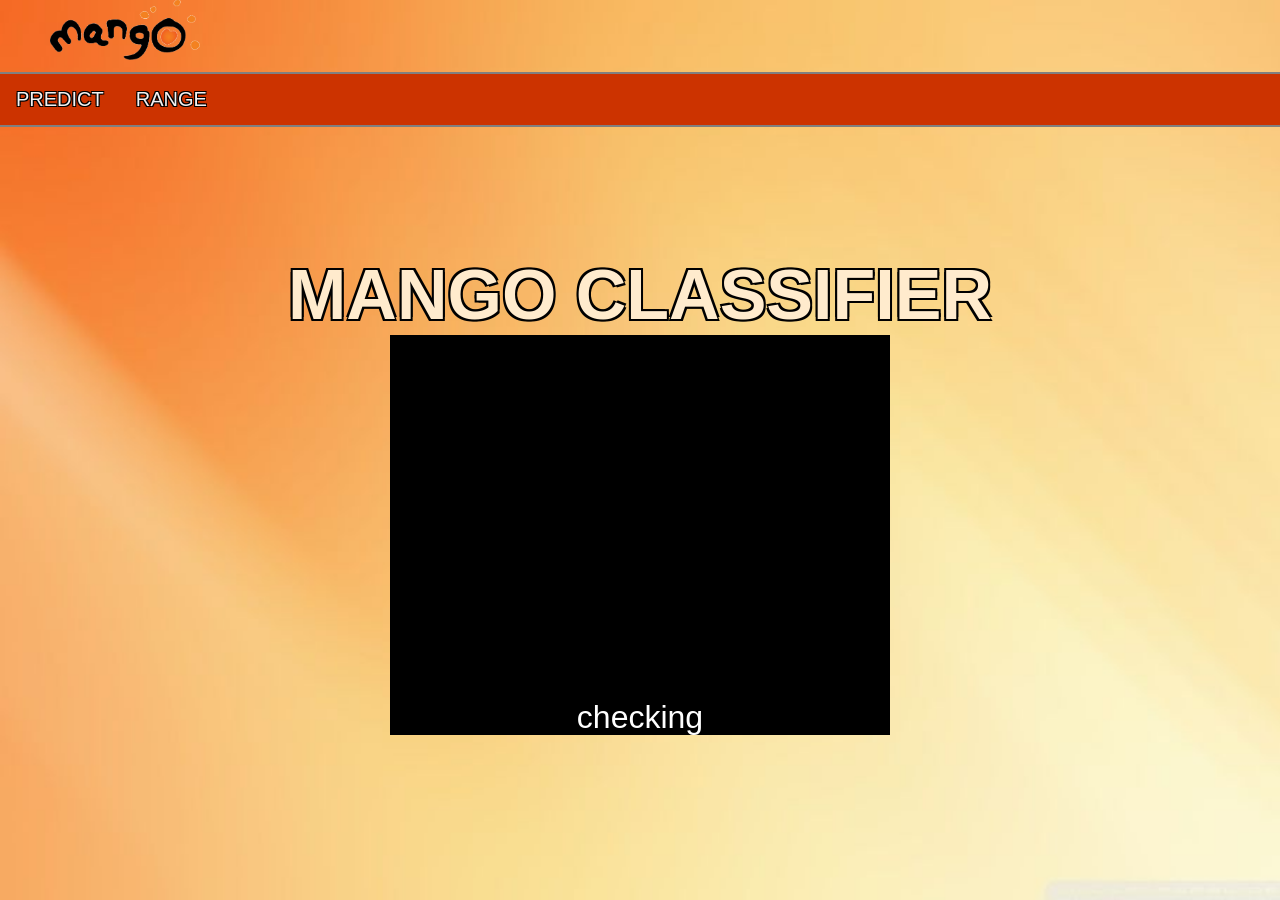
==== index.html @ 62145a90 "a" ====
<!DOCTYPE html>
<html>
<head>
    <script src="p5.js"></script>
  <script src="p5.dom.min.js"></script>
  <script src="p5.sound.min.js"></script>
  
  <script src="ml5.min.js"></script>
	<title>Mango Classifer</title>
	<link rel="stylesheet" type="text/css" href="style.css">
	<meta name="viewport"
	content="width=device-width, initial-scale=1">
	<link rel="shortcut icon" href="logonobg.ico">


</head>

<body>
   <script src="sketch.js"></script>
  <div class="wrapper">
	<div class="title">
			<h1> 
			<img style="margin-left: 50px; margin-bottom: 12px;" src="logo4.png" width="150" height="60"> 
			 </h1>
    </div>

    <hr color="grey"> <!-- eto yung thin line sa taas ng nav bar -->
<div id="navbar">
  <a class="active" href="index.html"> PREDICT </a>
	<a href="#" class="active"> RANGE </a>
      <div class="center">
      <h1>MANGO CLASSIFIER</h1>
               <div id="canvasDiv"></div>
               <div id="SwitchButton"></div>
             </div>

	</div>
  <hr color="grey">
  </div>
</body>
</html>
---- style.css ----
* {box-sizing: border-box;}
body {font-family: Verdana, sans-serif;}
.mySlides {display: none;}
img {vertical-align: middle;}

html, body {
  margin: 0;
  paddin  
}
canvas {
  display: block;
}

@import url('https://fonts.googleapis.com/css?family=Roboto:700&display=swap');
*{
  padding: 0;
  margin: 0;
}
.wrapper{
  background: url(bg3.jpg) no-repeat;
  background-size: cover;
  height: 100vh;
}

.topnav {
  overflow: hidden;
  background-color: #333;
}

.navbar{
  position: fixed;
  height: 80px;
  width: 100%;
  top: 0;
  left: 0;
  background: rgba(121,75,82,0.7);
}
.navbar .logo{
  width: 100px;
  height: top;
  padding: 20px 100px;
  

}

.wrapper .center{
  position: absolute;
  left: 50%;
  top: 55%;
  transform: translate(-50%, -50%);
  font-family: sans-serif;
  user-select: none;
}
.center h1{
  color: blanchedalmond;
  font-size: 70px;
  width: 900px;
  font-weight: bold;
  text-align: center;

  text-shadow: -2px -2px #000,
                 2px -2px #000,
                 -2px 2px #000,
                 2px 2px #000;  
}

.active {
    text-shadow: -1px -1px #000,
                 1px -1px #000,
                 -1px 1px #000,
                 1px 1px #000;  
}
/*para to sa bold nung text sa navbar (predict & range) */


#canvasDiv{
 display: block;
  margin-left: 200px;
  margin-right: 500%;
  
}
#SwitchButton{
 margin: 0;
  position: absolute;
  top: 110%;
  left: 50%;
  -ms-transform: translate(-50%, -50%);
  transform: translate(-50%, -50%);
}
#navbar {overflow: hidden; background-color: #cc3300;} /* background color ng navbar */
    #navbar a {float: left; display: block; color: #f2f2f2; text-align: center; padding: 14px 16px; text-decoration: none; font-size: 20px;}
    #navbar a:hover{background-color: white; color: black;}
    #navbar a:active{background-color: white; color: white;}
    .content {padding: 16px; font-size: 20px;}
    .sticky{position: fixed; top: 0; width: 100%;}
    .sticky + .content{padding-top: 60px;}
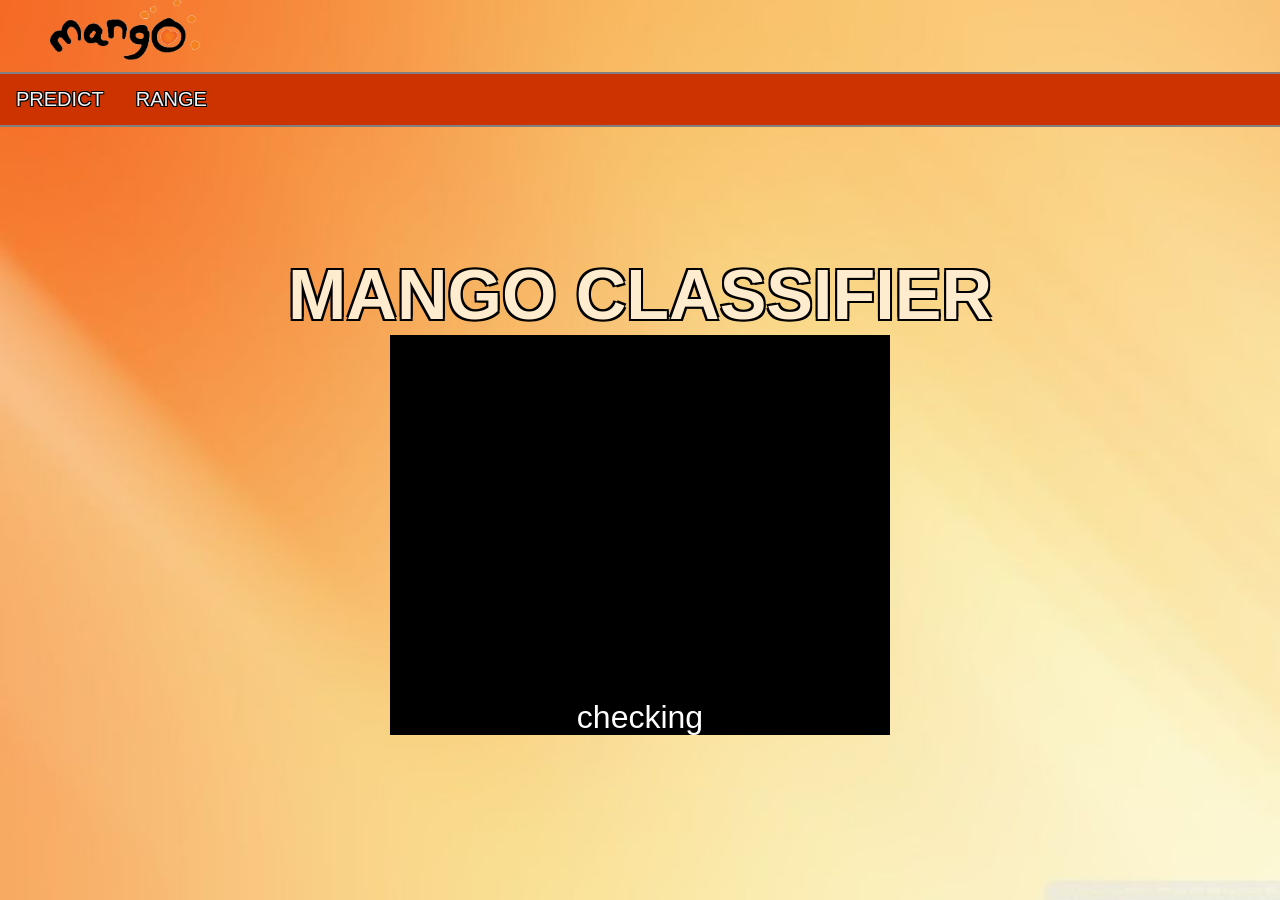
==== commit 32dcfd1f: "a" ====
--- a/index.html
+++ b/index.html
@@ -8,6 +8,7 @@
   <script src="ml5.min.js"></script>
 	<title>Mango Classifer</title>
 	<link rel="stylesheet" type="text/css" href="style.css">
+  <meta charset="utf-8">
 	<meta name="viewport"
 	content="width=device-width, initial-scale=1">
 	<link rel="shortcut icon" href="logonobg.ico">
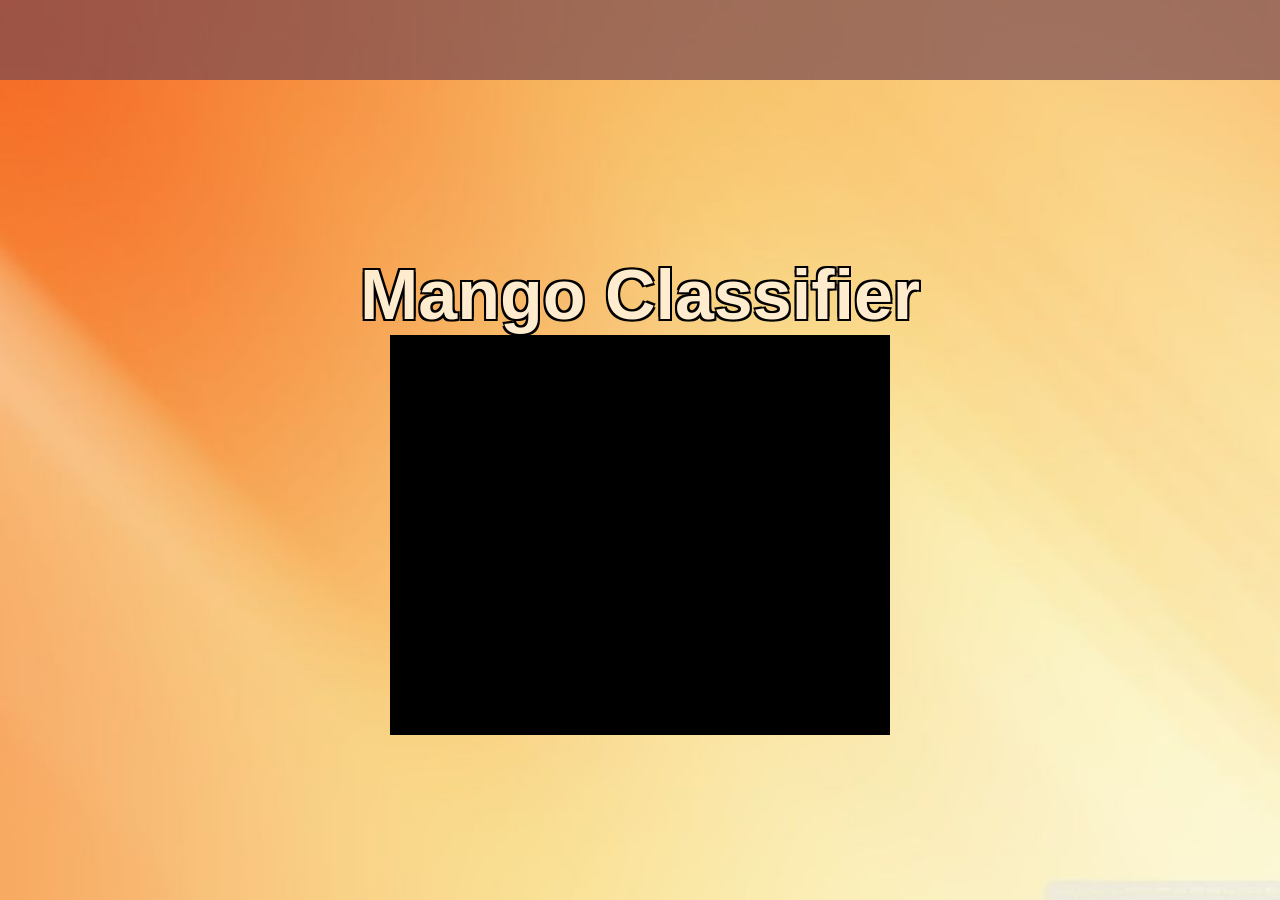
==== commit 7ec45f00: "a" ====
--- a/index.html
+++ b/index.html
@@ -1,42 +1,25 @@
-<!DOCTYPE html>
-<html>
-<head>
-    <script src="p5.js"></script>
+<!DOCTYPE html><html><head>
+  <script src="p5.js"></script>
   <script src="p5.dom.min.js"></script>
   <script src="p5.sound.min.js"></script>
   
   <script src="ml5.min.js"></script>
-	<title>Mango Classifer</title>
-	<link rel="stylesheet" type="text/css" href="style.css">
+  
+  <link rel="stylesheet" type="text/css" href="style.css">
   <meta charset="utf-8">
-	<meta name="viewport"
-	content="width=device-width, initial-scale=1">
-	<link rel="shortcut icon" href="logonobg.ico">
-
 
 </head>
 
 <body>
-   <script src="sketch.js"></script>
-  <div class="wrapper">
-	<div class="title">
-			<h1> 
-			<img style="margin-left: 50px; margin-bottom: 12px;" src="logo4.png" width="150" height="60"> 
-			 </h1>
-    </div>
+  <script src="sketch.js"></script>
+   <div class="wrapper">
+			<nav class="navbar">
+				<img class="logo" src="logo4.png">
+				
+			</nav>
+			<div class="center">
+			<h1>Mango Classifier</h1>
+               <div id="canvasDiv"></div>
 
-    <hr color="grey"> <!-- eto yung thin line sa taas ng nav bar -->
-<div id="navbar">
-  <a class="active" href="index.html"> PREDICT </a>
-	<a href="#" class="active"> RANGE </a>
-      <div class="center">
-      <h1>MANGO CLASSIFIER</h1>
-               <div id="canvasDiv"></div>
-               <div id="SwitchButton"></div>
-             </div>
 
-	</div>
-  <hr color="grey">
-  </div>
-</body>
-</html>+</div></div></body></html>
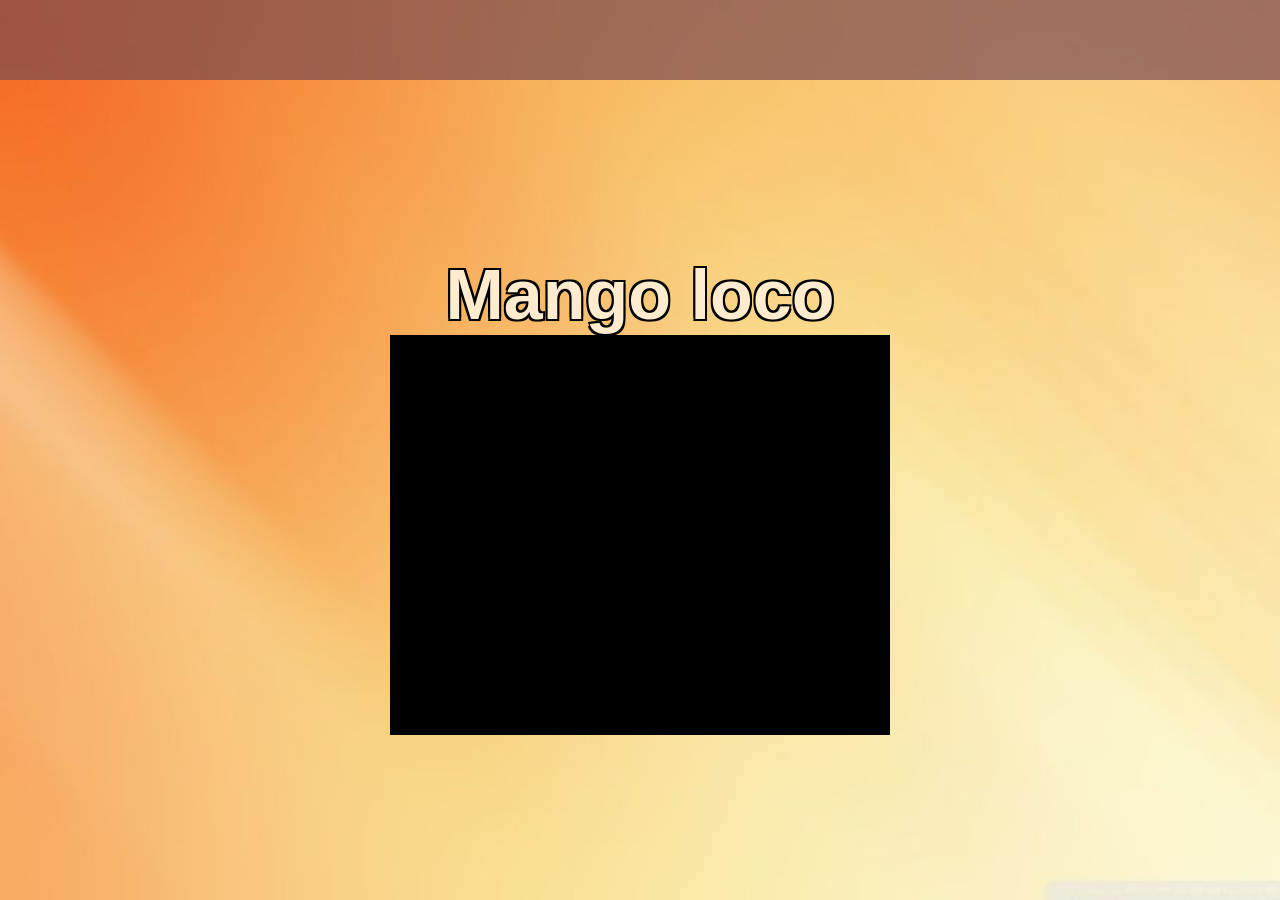
==== commit 77b99ea2: "a" ====
--- a/index.html
+++ b/index.html
@@ -18,7 +18,7 @@
 				
 			</nav>
 			<div class="center">
-			<h1>Mango Classifier</h1>
+			<h1>Mango loco</h1>
                <div id="canvasDiv"></div>
 
 
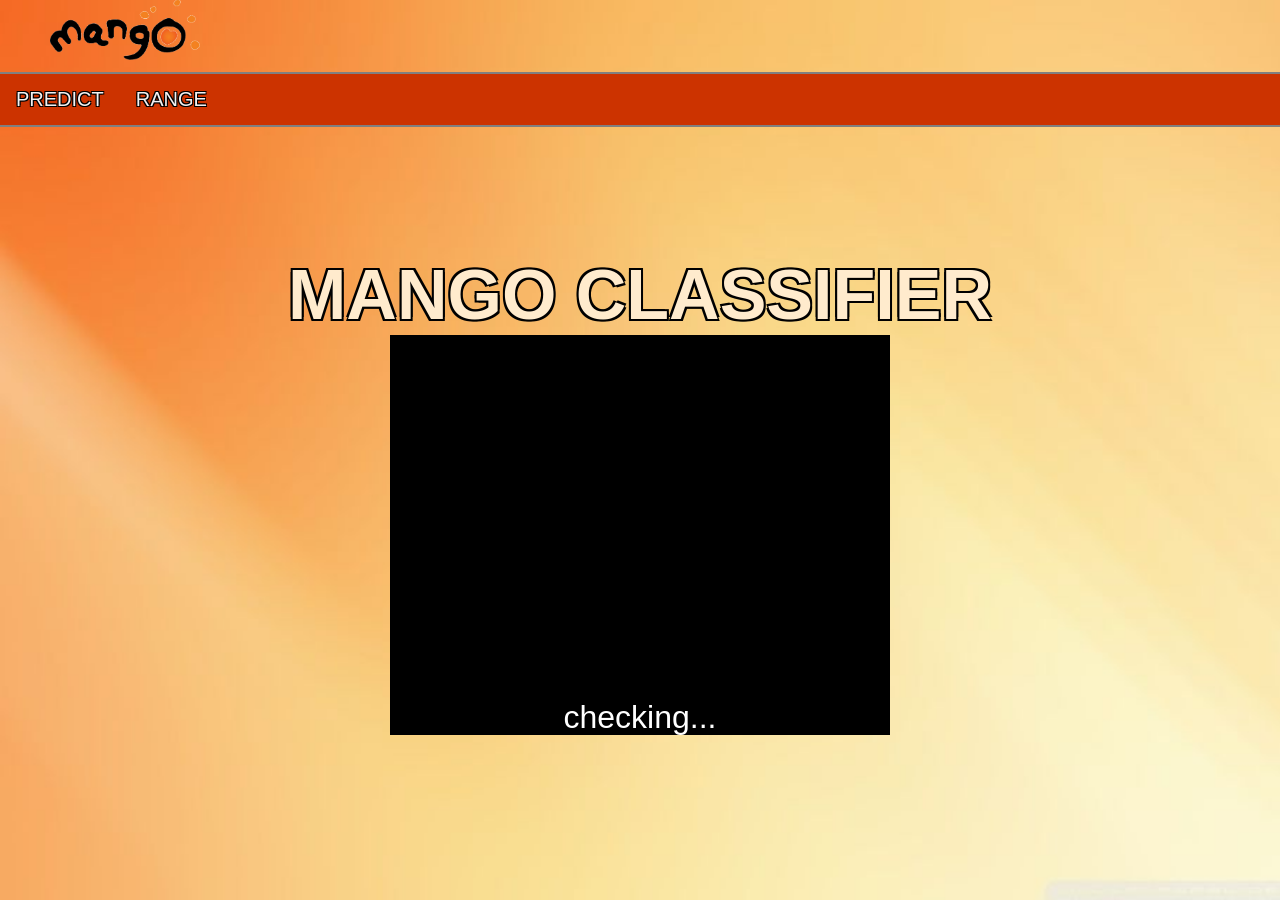
==== commit 6680ef99: "a" ====
--- a/index.html
+++ b/index.html
@@ -7,19 +7,32 @@
   
   <link rel="stylesheet" type="text/css" href="style.css">
   <meta charset="utf-8">
+<title>Mango Classifer</title>
+<link rel="shortcut icon" href="logonobg.ico">
 
 </head>
 
 <body>
   <script src="sketch.js"></script>
    <div class="wrapper">
-			<nav class="navbar">
-				<img class="logo" src="logo4.png">
+			<div class="title">
+				<h1> 
+			<img style="margin-left: 50px; margin-bottom: 12px;" src="logo4.png" width="150" height="60"> 
+			 </h1>
+    </div>
+
 				
-			</nav>
-			<div class="center">
-			<h1>Mango loco</h1>
+			  <hr color="grey"> <!-- eto yung thin line sa taas ng nav bar -->
+			<div id="navbar">
+  <a class="active" href="index.html"> PREDICT </a>
+	<a href="#" class="active"> RANGE </a>
+      <div class="center">
+      <h1>MANGO CLASSIFIER</h1>
                <div id="canvasDiv"></div>
+               <div id="SwitchButton"></div>
+             </div>
 
+	</div>
+    <hr color="grey">
 
-</div></div></body></html>+</div></body></html>
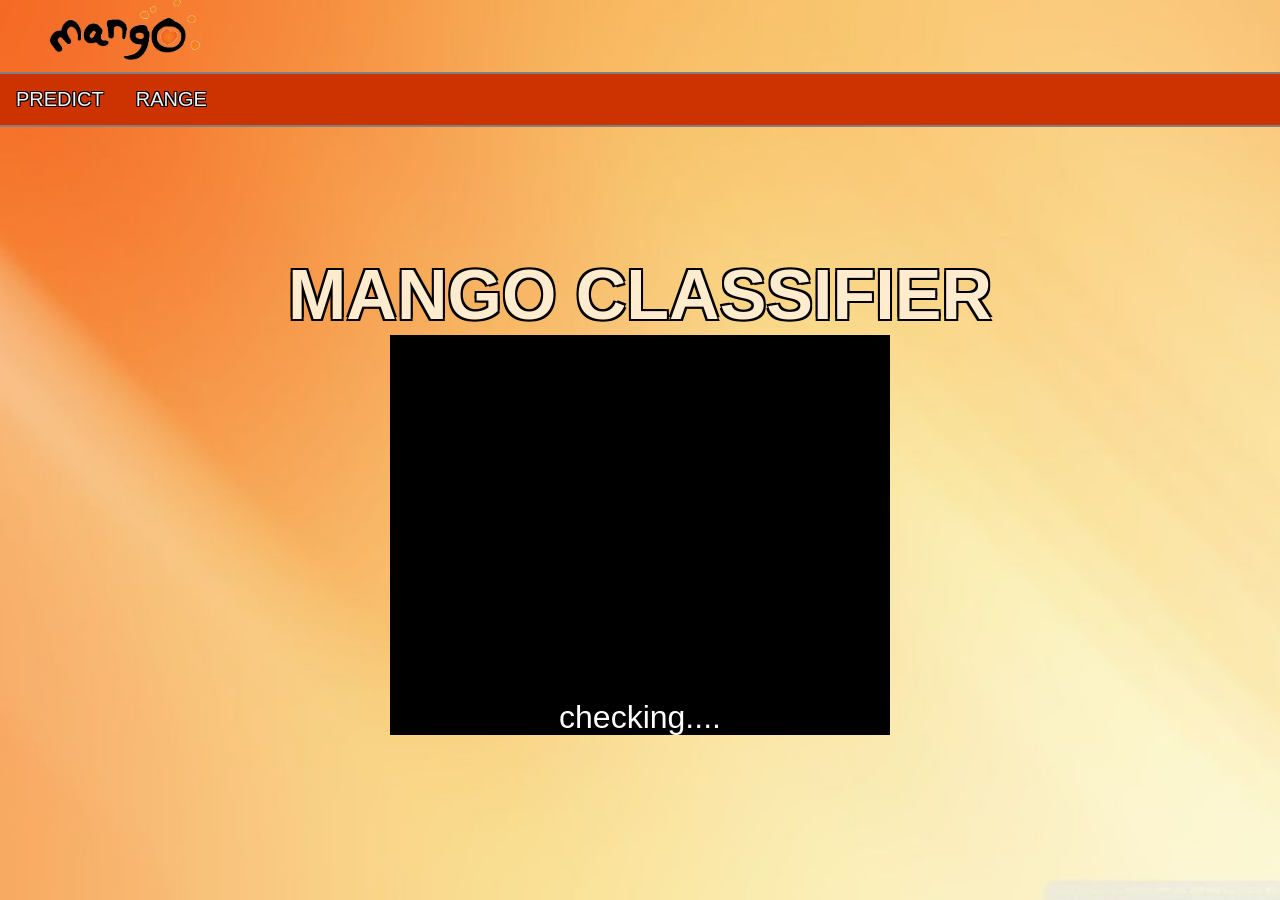
==== commit d3c14f04: "a" ====
--- a/index.html
+++ b/index.html
@@ -1,31 +1,32 @@
-<!DOCTYPE html><html><head>
-  <script src="p5.js"></script>
+<!DOCTYPE html>
+<html>
+<head>
+    <script src="p5.js"></script>
   <script src="p5.dom.min.js"></script>
   <script src="p5.sound.min.js"></script>
   
   <script src="ml5.min.js"></script>
-  
-  <link rel="stylesheet" type="text/css" href="style.css">
+	<title>Mango Classifer</title>
+	<link rel="stylesheet" type="text/css" href="style.css">
   <meta charset="utf-8">
-<title>Mango Classifer</title>
-<link rel="shortcut icon" href="logonobg.ico">
+	<link rel="shortcut icon" href="logonobg.ico">
+
 
 </head>
 
 <body>
-  <script src="sketch.js"></script>
-   <div class="wrapper">
-			<div class="title">
-				<h1> 
+   <script src="sketch.js"></script>
+  <div class="wrapper">
+	<div class="title">
+			<h1> 
 			<img style="margin-left: 50px; margin-bottom: 12px;" src="logo4.png" width="150" height="60"> 
 			 </h1>
     </div>
 
-				
-			  <hr color="grey"> <!-- eto yung thin line sa taas ng nav bar -->
-			<div id="navbar">
+    <hr color="grey"> <!-- eto yung thin line sa taas ng nav bar -->
+<div id="navbar">
   <a class="active" href="index.html"> PREDICT </a>
-	<a href="#" class="active"> RANGE </a>
+	<a href="range.html" class="active"> RANGE </a>
       <div class="center">
       <h1>MANGO CLASSIFIER</h1>
                <div id="canvasDiv"></div>
@@ -33,6 +34,7 @@
              </div>
 
 	</div>
-    <hr color="grey">
-
-</div></body></html>+  <hr color="grey">
+  </div>
+</body>
+</html>
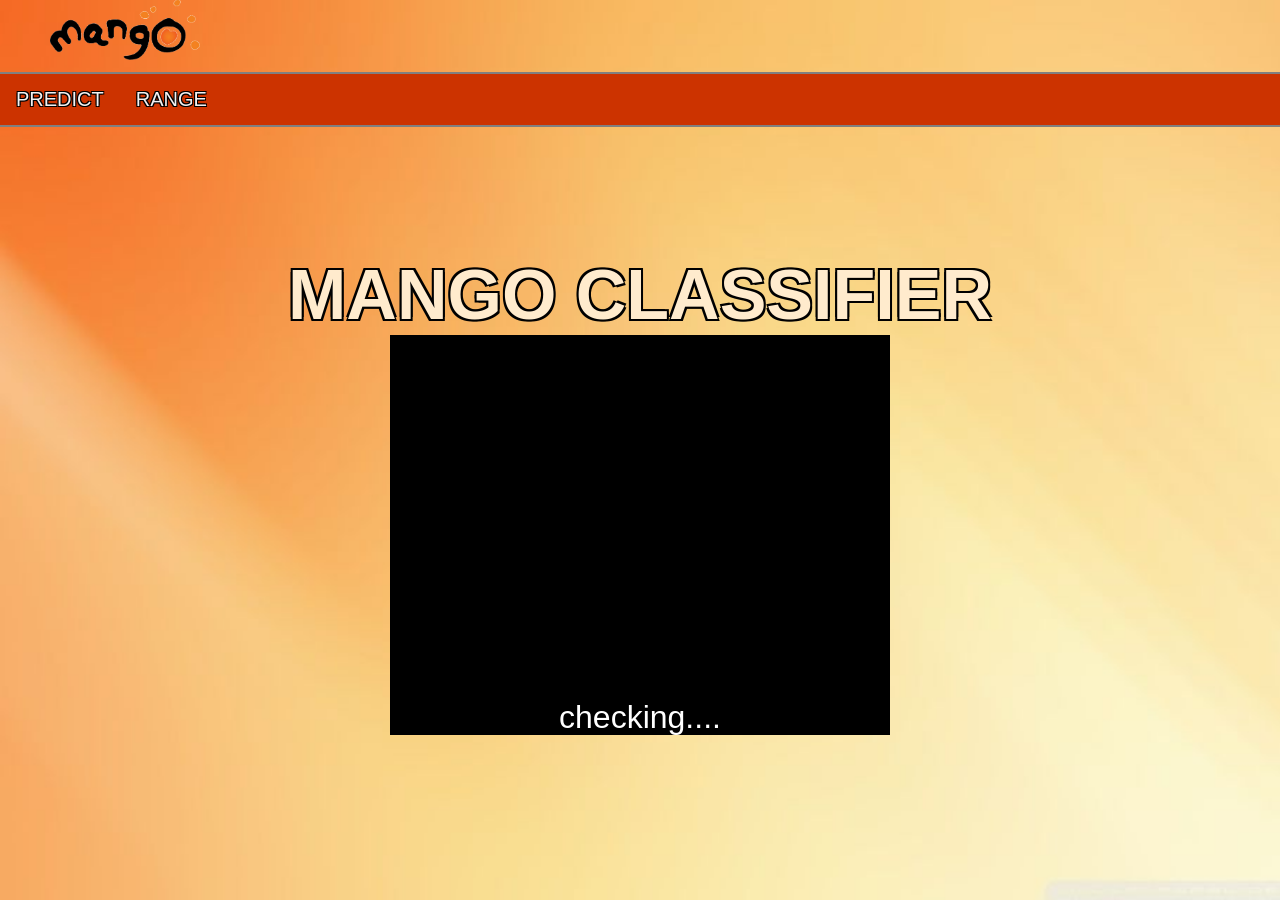
==== commit a0032dcb: "a" ====
--- a/index.html
+++ b/index.html
@@ -6,7 +6,7 @@
   <script src="p5.sound.min.js"></script>
   
   <script src="ml5.min.js"></script>
-	<title>Mango Classifer</title>
+	<title>Mango Classifier</title>
 	<link rel="stylesheet" type="text/css" href="style.css">
   <meta charset="utf-8">
 	<link rel="shortcut icon" href="logonobg.ico">
--- a/style.css
+++ b/style.css
@@ -79,6 +79,17 @@
   margin-right: 500%;
   
 }
+
+
+table, th, td {
+  border:1px solid black;
+  text-align: center;
+  border-spacing: 0;
+   padding: 0.3em;
+   color: black;
+}
+
+
 #SwitchButton{
  margin: 0;
   position: absolute;
